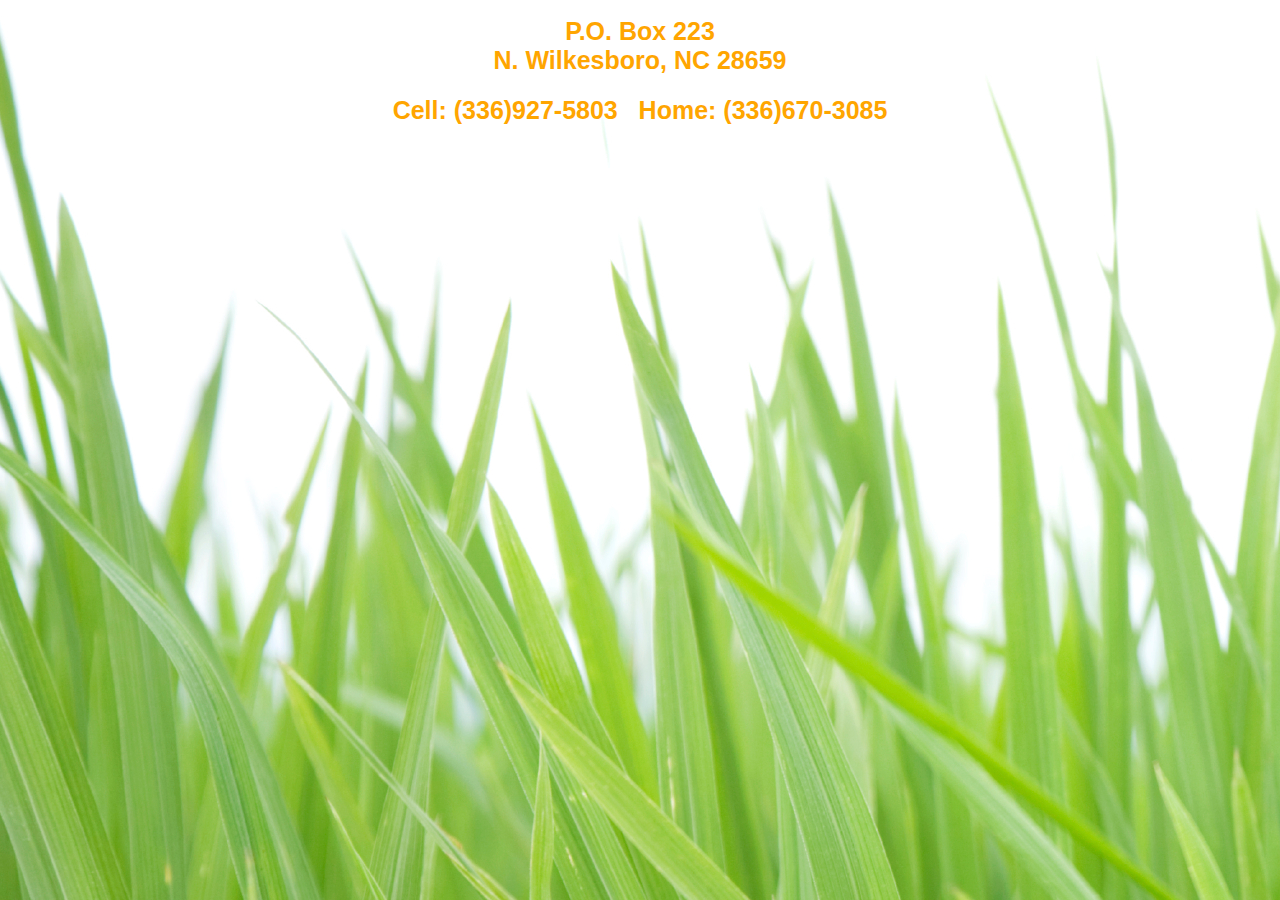
==== contact.html @ 5ce7f867 "intial commit" ====
<!DOCTYPE html>
<html>
	<head><link type="text/css" rel="stylesheet" href="stylesheet.css"/>
	<title>Contact Mike</title></head>
<body>
	<div id="contact header"><h1>P.O. Box 223<br>N. Wilkesboro, NC 28659</h1></div>
	<h2>Cell: (336)927-5803 &nbsp; Home: (336)670-3085</h2>
---- stylesheet.css ----
body {
		background-image: url(images/background_grass.jpg);
}

#wrap {
		background-color: transparent;
		height: 1250px;
		width: auto;
}

header {
		text-align: center;
		color: orange;
		font-family:helvetica;
		font-size: 50px;
}

header:hover {
		color:grey;
}

h1 {	text-align: center;
		color: orange;
		font-family: helvetica;
		font-size: 25px;
}

h1:hover {
		color:grey;
}

h2	{	
		text-align: center;
		color: orange;
		font-family: helvetica;
		font-size: 25px;
}

h2:hover {
		color:silver;
}

a:link	{	
		color: orange;
		font-family: helvetica;
		text-decoration: none;
	}

a:hover { color:grey;
}

a:active {
		color:purple;
}
div ul {
		color: orange;
		font-family: helvetica;
		font-size: 25px;
		background-color: transparent;
		margin-top: 50px;
		margin-left: 25px;
}

li {
		display: inline;
		padding:15px;
		font-family: helvetica;
}

div ul li:hover {
		color:grey;
}

footer {
		text-align: right;
		color: orange;
		font-family: inherit;
		font-size: 20px;
}

#contact header {
		text-align: center;
		color: orange;
		font-family:helvetica;
		font-size: 50px;
		margin-top: 50px;
}

#header {
		text-align: center;
		color: orange;
		font-family:helvetica;
		font-size: 30px;
		margin-top: 35px;
}

#header:hover {
		color:grey;
}
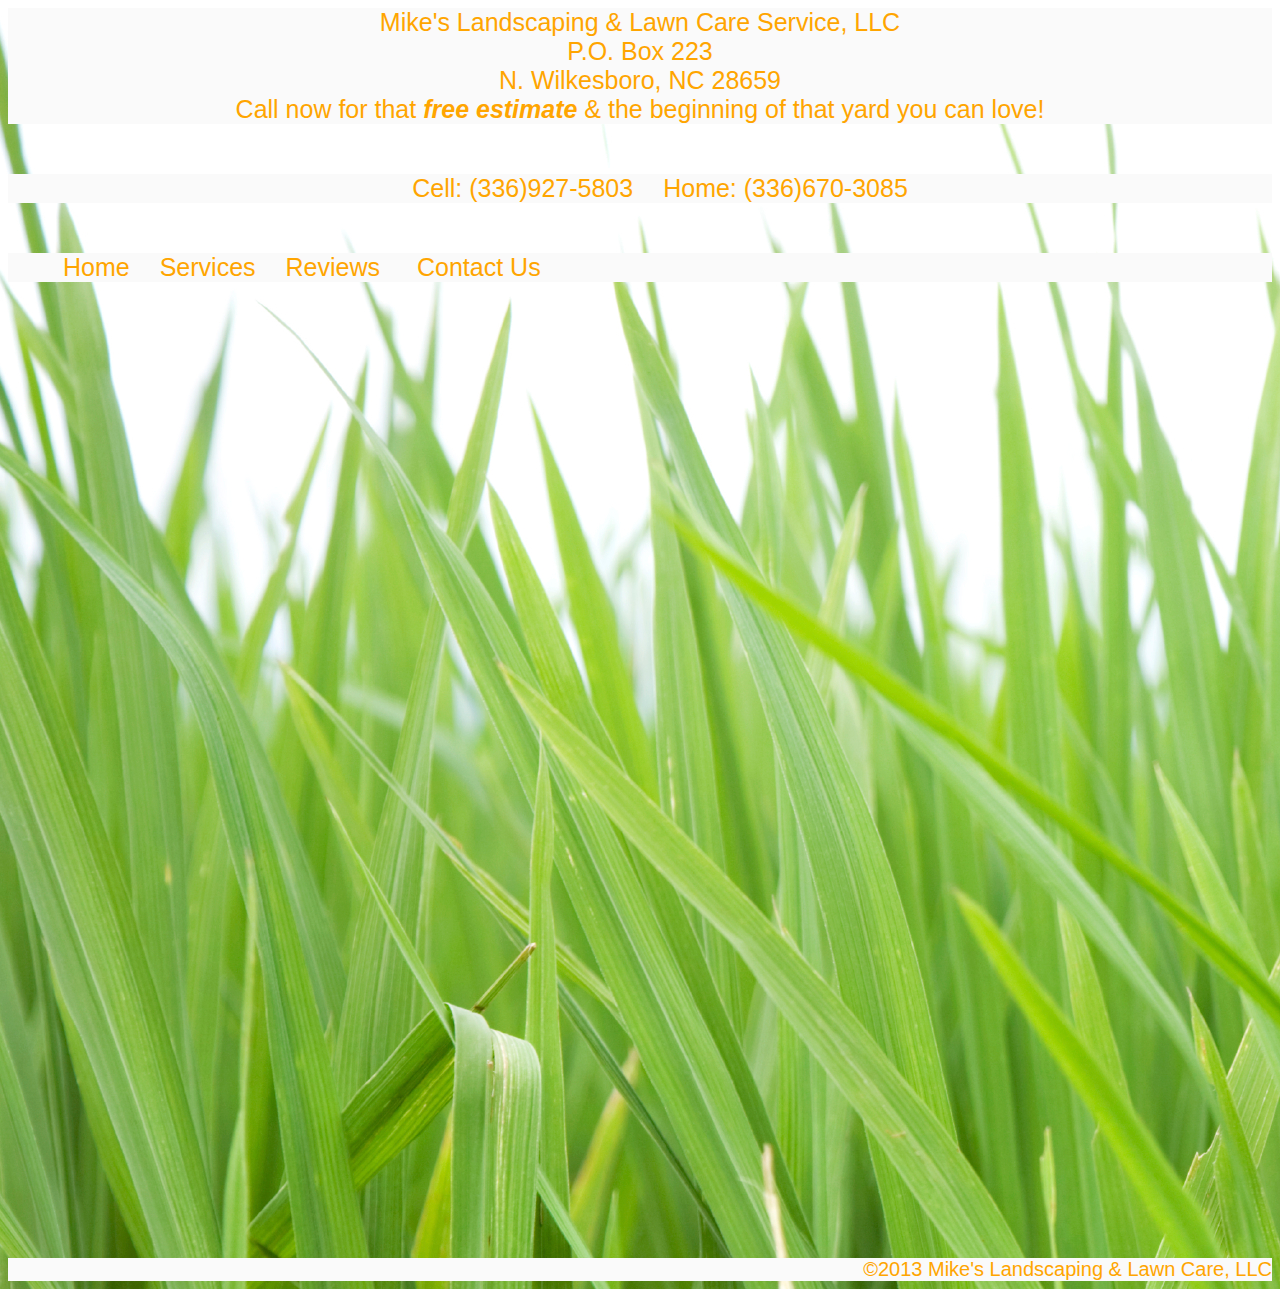
==== commit 8829c6ac: "upload new versions" ====
--- a/contact.html
+++ b/contact.html
@@ -3,5 +3,21 @@
 	<head><link type="text/css" rel="stylesheet" href="stylesheet.css"/>
 	<title>Contact Mike</title></head>
 <body>
-	<div id="contact header"><h1>P.O. Box 223<br>N. Wilkesboro, NC 28659</h1></div>
-	<h2>Cell: (336)927-5803 &nbsp; Home: (336)670-3085</h2> 
+	<div id="wrap">
+	<div id="subheader">Mike's Landscaping & Lawn Care Service, LLC<br>P.O. Box 223<br>N. Wilkesboro, NC 28659</div>
+	<div id="subheader">Call now for that <strong><em>free estimate</em></strong> &amp; the beginning of that yard you can love!</div>
+	
+	<div id="conheader">
+		<ul>
+			<li>Cell: (336)927-5803</li><li>Home: (336)670-3085</li>
+		</ul>
+	</div> 
+	<div>
+		<ul>
+			<li><a href="index.html">Home</a></li><li><a href="services.html">Services</a></li><li><a href="reviews.html">Reviews</a></li><li>
+				<a href="Contact.html">Contact Us</a></li>
+		</ul>
+	</div>
+	</div>
+</body>
+	<footer>&copy;2013 Mike's Landscaping & Lawn Care, LLC</footer>
--- a/stylesheet.css
+++ b/stylesheet.css
@@ -13,20 +13,26 @@
 		color: orange;
 		font-family:helvetica;
 		font-size: 50px;
+		background-color: #fafafa;
 }
 
 header:hover {
-		color:grey;
-}
+		color:silver;
+		
+		
+}
+
 
 h1 {	text-align: center;
 		color: orange;
 		font-family: helvetica;
 		font-size: 25px;
+		background-color: #fafafa;
 }
 
 h1:hover {
-		color:grey;
+		color:silver;
+		
 }
 
 h2	{	
@@ -34,68 +40,174 @@
 		color: orange;
 		font-family: helvetica;
 		font-size: 25px;
+		background-color: #fafafa;
 }
 
 h2:hover {
 		color:silver;
-}
+		
+}
+
 
 a:link	{	
 		color: orange;
 		font-family: helvetica;
 		text-decoration: none;
 	}
-
-a:hover { color:grey;
-}
-
-a:active {
-		color:purple;
-}
+a:visited {
+		color:orange;
+		text-decoration: none;
+}
+a:hover { 
+		color:silver;
+}
+
 div ul {
 		color: orange;
 		font-family: helvetica;
 		font-size: 25px;
-		background-color: transparent;
 		margin-top: 50px;
-		margin-left: 25px;
+		margin-left: 0;
+		background-color: #fafafa;
+		
+}
+
+div ul li:hover {
+		color: silver;
+		font-size: 35px;
+		background-color: white;
 }
 
 li {
 		display: inline;
 		padding:15px;
 		font-family: helvetica;
-}
-
-div ul li:hover {
-		color:grey;
-}
-
+		
+}
+
+ol {
+		color: orange;
+		font-family: helvetica;
+		font-size: 25px;
+		margin-left: 65px;
+		margin-top: -15px;
+		
+}
+
+ol:hover {
+		color:silver;
+}
+
+
+#conheader {
+		text-align: center;
+		color: orange;
+		font-family:helvetica;
+		font-size: 50px;
+		margin-top: 50px;
+		background-color: #fafafa;
+
+}
+
+#conheader:hover{
+		color:white;
+		background-color: grey;
+}
+
+#header {
+		text-align: center;
+		color: orange;
+		font-family:helvetica;
+		font-size: 50px;
+		margin-top: 25px;
+		background-color: #fafafa;
+}
+
+#header:hover {
+		color:silver;
+		
+}
+
+#subheader {
+		text-align: center;
+		color: orange;
+		font-family:helvetica;
+		font-size: 25px;
+		margin-top: inherit;
+		background-color: #fafafa;
+}
+
+#subheader:hover {
+		color:silver;
+}
+
+
+
+#call {
+		text-align: center;
+		color: orange;
+		font-family:helvetica;
+		font-size: 30px;
+		margin-top: 35px;
+		background-color: #fafafa;
+
+}
+
+#call:hover {
+		color:silver;
+}
+
+#list {
+		color: orange;
+		font-family: helvetica;
+		font-size: 25px;
+		background-color: #fafafa;
+		margin-bottom: 25px;
+		
+}
+
+# list:hover {
+		color:silver;
+}
+
+#bigbox {
+		display: inline-block;
+		background-color: transparent;
+		padding: 15px;
+		
+}
+
+
+#listbox {
+		background-color: transparent;
+		padding: 15px;
+		float:left;
+		background-color: #fafafa;
+		margin-left: 25px
+}
+
+#rightbox {
+		background-color: transparent;
+		padding: 15px;
+		float:right;
+		margin-left: 125px;
+		background-color: #fafafa;
+}
+
+
+p {
+		color:orange;
+		font-family: helvetica;
+		font-size: 30px;
+		margin-left: 35px;
+}
 footer {
 		text-align: right;
 		color: orange;
-		font-family: inherit;
+		font-family: helvetica;
 		font-size: 20px;
-}
-
-#contact header {
-		text-align: center;
-		color: orange;
-		font-family:helvetica;
-		font-size: 50px;
-		margin-top: 50px;
-}
-
-#header {
-		text-align: center;
-		color: orange;
-		font-family:helvetica;
-		font-size: 30px;
-		margin-top: 35px;
-}
-
-#header:hover {
-		color:grey;
-}
-
-
+		background-color: #fafafa;
+}
+
+
+
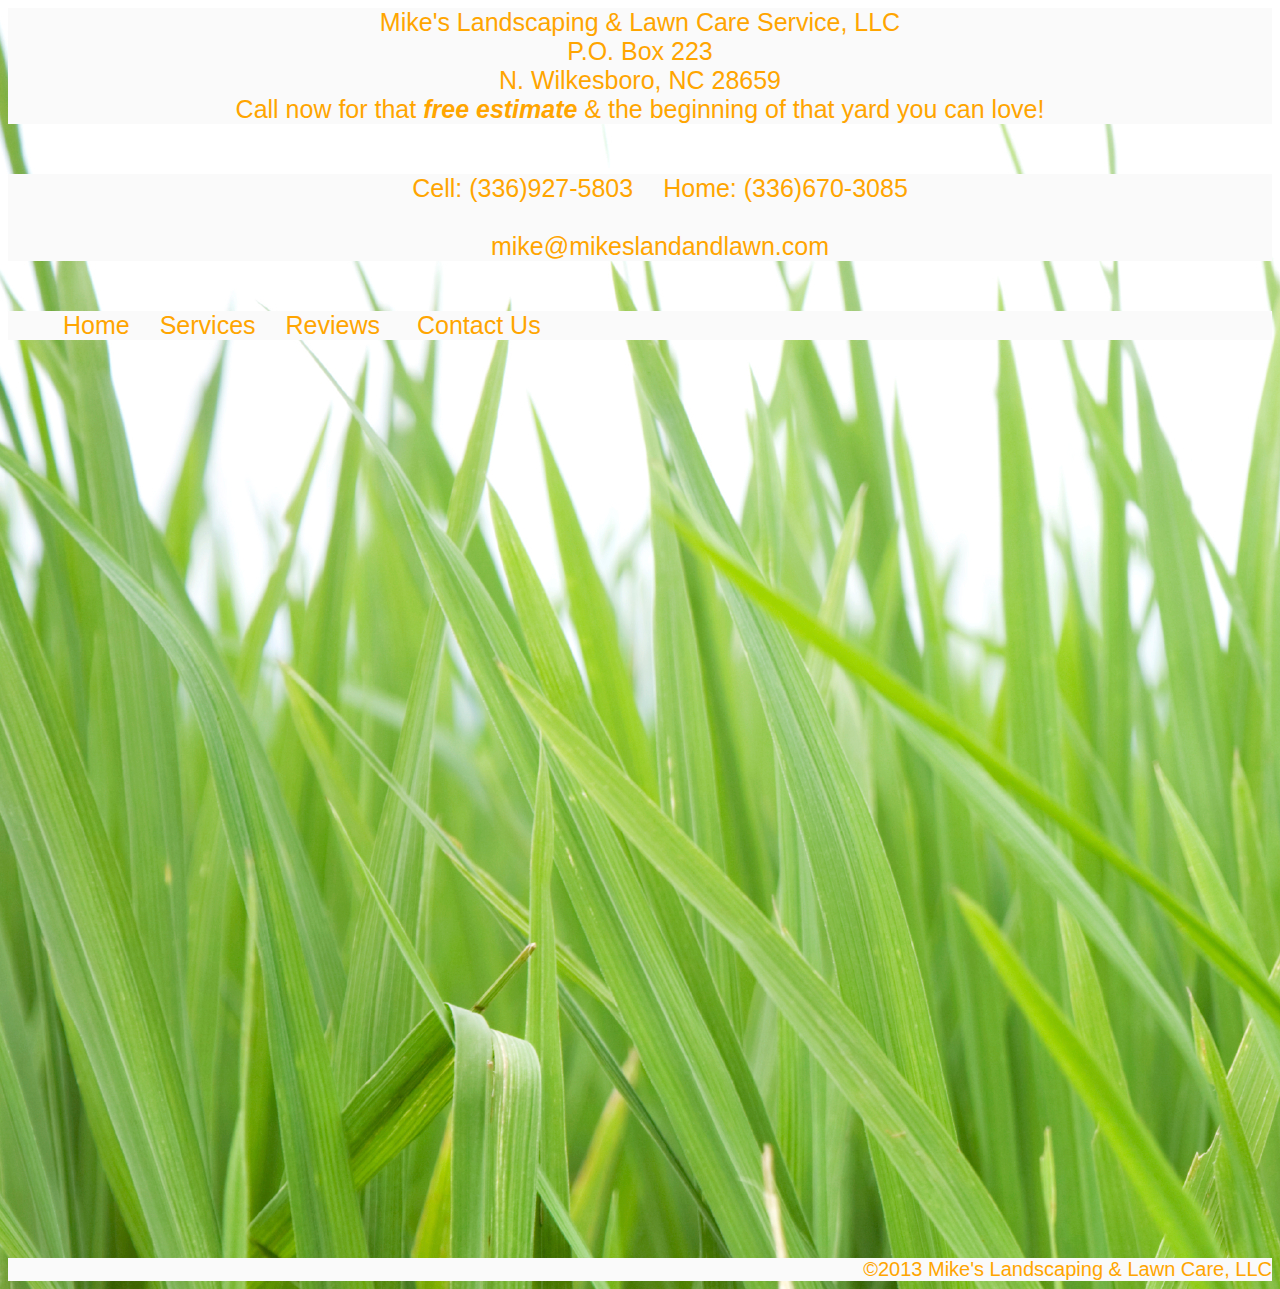
==== commit 16beba28: "new versions2" ====
--- a/contact.html
+++ b/contact.html
@@ -10,6 +10,9 @@
 	<div id="conheader">
 		<ul>
 			<li>Cell: (336)927-5803</li><li>Home: (336)670-3085</li>
+			<br>
+			<br>
+			<li>mike@mikeslandandlawn.com</li>
 		</ul>
 	</div> 
 	<div>
--- a/stylesheet.css
+++ b/stylesheet.css
@@ -18,6 +18,7 @@
 
 header:hover {
 		color:silver;
+		font-size: 55px;
 		
 		
 }
@@ -96,6 +97,7 @@
 
 ol:hover {
 		color:silver;
+		font-size: 30px;
 }
 
 
@@ -139,6 +141,7 @@
 
 #subheader:hover {
 		color:silver;
+		font-size: 30px;
 }
 
 
@@ -165,9 +168,9 @@
 		margin-bottom: 25px;
 		
 }
-
-# list:hover {
-		color:silver;
+#list:hover {
+		color:silver;
+		font-size: 30px;
 }
 
 #bigbox {
